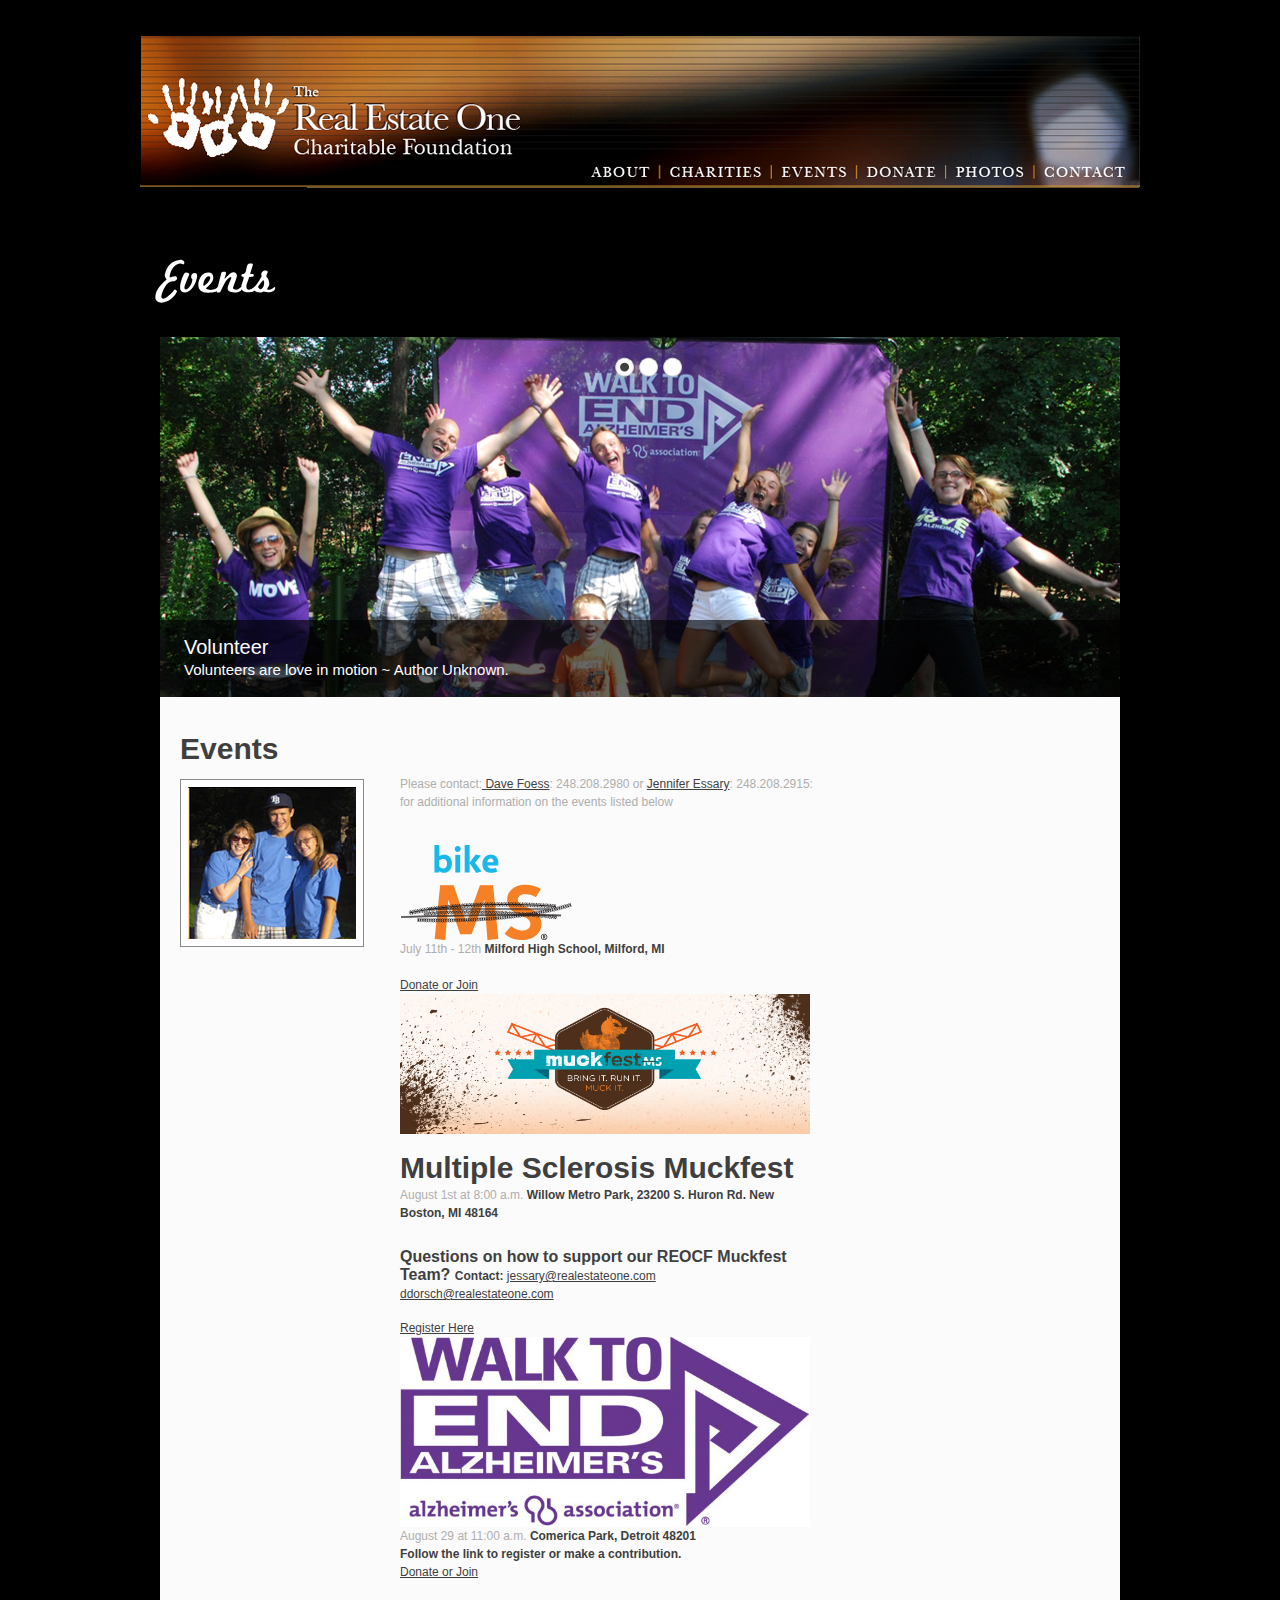
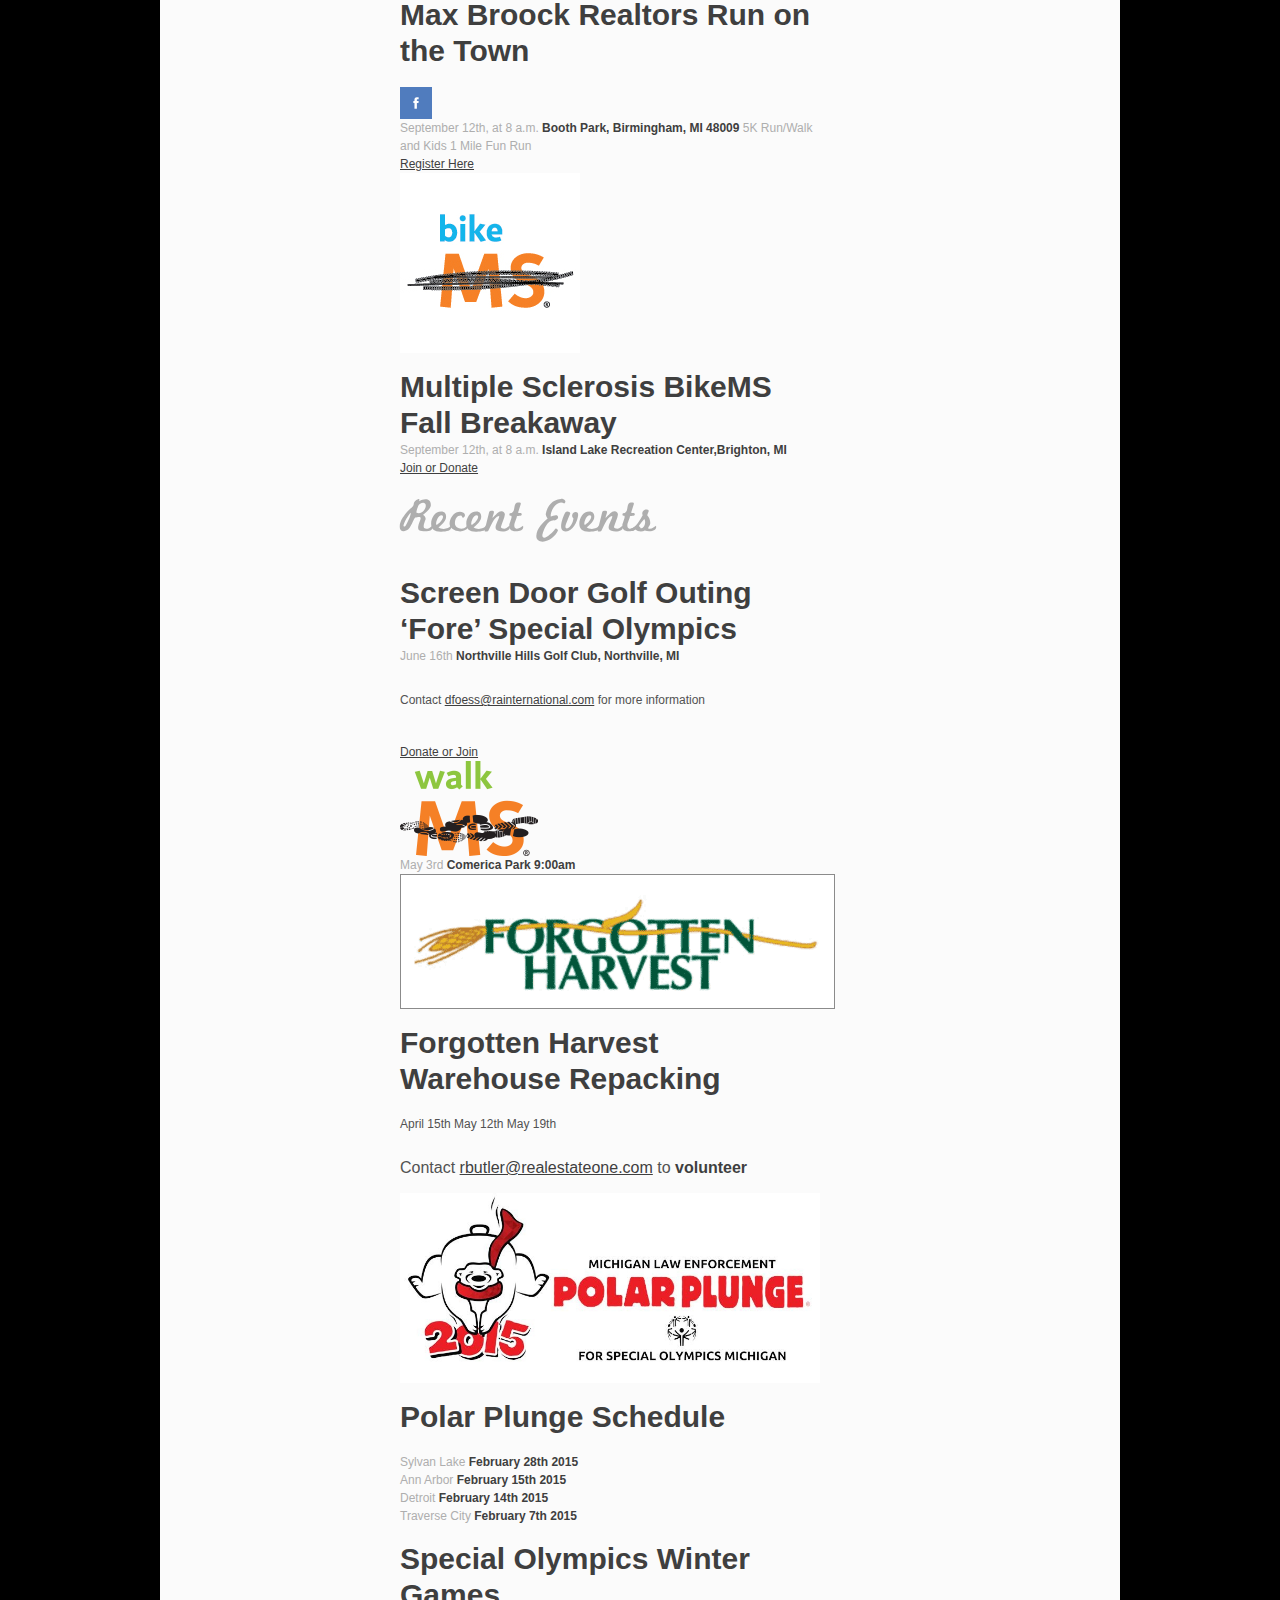
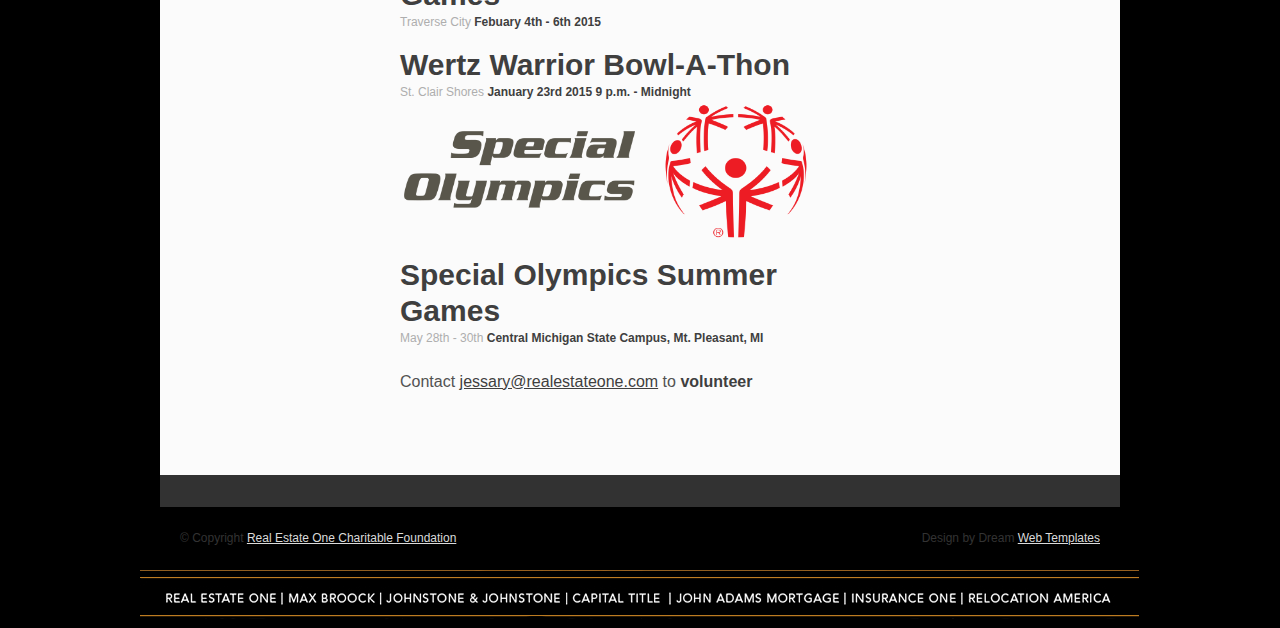
==== events.html @ 7aded4fb "First Commit" ====
<!DOCTYPE html PUBLIC "-//W3C//DTD XHTML 1.0 Transitional//EN" "http://www.w3.org/TR/xhtml1/DTD/xhtml1-transitional.dtd">
<html xmlns="http://www.w3.org/1999/xhtml">
<head>
	<title>Events</title>
	<meta http-equiv="Content-Type" content="text/html; charset=UTF-8" />
	<link href="includes/pagestorm/css/style.css" rel="stylesheet" type="text/css" />

	<link rel="stylesheet" type="text/css" href="includes/pagestorm/css/coin-slider.css" />
	<script type="text/javascript" src="includes/pagestorm/js/cufon-yui.js"></script>
	<script type="text/javascript" src="includes/pagestorm/js/cufon-marketingscript.js"></script>
	<script type="text/javascript" src="includes/pagestorm/js/jquery-1.4.2.min.js"></script>
	<script type="text/javascript" src="includes/pagestorm/js/script.js"></script>
	<script type="text/javascript" src="includes/pagestorm/js/coin-slider.min.js"></script>
</head>
	<body>
	<div class="main">

	  <!-- Header plus navigation -->
	  <div class="charity-top-frame">
	    <script type="text/javascript">
	      (function(){ $('.charity-top-frame').load('charity_site_top_frame.htm'); })();
	    </script>
	  </div>
	  <!-- Navigation End -->

		<div class="header">
			<div class="header_resize">

		  		<div class="searchform">

		  		</div>

		  		<div class="menu_nav">

		  		</div>

		  		<div class="clr"></div>

		  		<div class="logo">
		  			<h1><a href="includes/pagestorm/index.html">Events</a></h1>
		  		</div>

		  		<div class="clr"></div>

		  		<div class="slider">

		  			<div id="coin-slider"> <a href="#"><img src="images/alzheimer_move.jpg" width="960" height="526" alt="" /><span><big>
		  				Volunteer</big><br />
		  				Volunteers are love in motion ~ Author Unknown.</span></a> <a href="#"><img src="images/State Soccer &amp; Cycling 2010 402.jpg" width="960" height="360" alt="" /><span><big>Show Your Support</big><br />
		  				No one is more charished in the world than someone who lightens the burden of another. ~ Author Unknown.
		  				</span></a> <a href="#"><img  src="images/State Soccer &amp; Cycling 2010 536.jpg"width="960" height="360" alt="" /><span><big>Get Involved.</big><br />
		  				The smallest act of kindness is worth more than the grandest intention. ~ Oscar Wilde</span></a> 
		  			</div>

		  			<div class="clr"></div>

		  		</div>

		  		<div class="clr"></div>

	  		</div>

	  </div>

	  <div class="content">
	    <div class="content_resize">
	    	<div class="mainbar">
	        	<div class="article">
	        		<h2><span>Events</span></h2>
	          
		        	<div class="clr"></div>
		        	<div class="img"><img src="images/pic_space_row3.jpg" width="168" height="152" alt="Duke/Stuart/Steve" class="fl" /></div>
		        	<div class="post_content">

			        <!---PayPal Donate Link -->
			        <p>
			        	Please contact:<a href="mailto:dfoess@relocationamerica.com"> Dave Foess</a>: 248.208.2980 or <a href="mailto:jessary@realestateone.com">Jennifer Essary</a>: 248.208.2915: for additional information on the events listed below
			        </p>
			       
			        <br />

			       <!--
					========================
			        	Upcoming Events 
					========================
			   		-->

	        	<article class="event-wrapper">
	         		<img src="images/Bike-MS-icon.png" alt="bike ms">
	         		
	         		<br />
	         		<div class="event-location-wrapper">
		        
		         		<span class="header">July 11th - 12th</span>
		         		<span style="color:rgb(82,82,82)"> <strong> Milford High School, Milford, MI </strong> </span> <br /> 

		         		<!-- <span class="header">June 6th - 7th </span>
		         		<span style="color:rgb(82,82,82)"> <strong> Hope College, Holland, MI </strong> </span> <br /> -->
		         		
		         		<br /> <a href="http://bikemig.nationalmssociety.org/site/TR/Bike/MIGBikeEvents?team_id=406726&pg=team&fr_id=24776"><div class="button-flat"> Donate or Join </div> </a>
		       	 	</div>
	        	</article>

	        	<article class="event-wrapper">
	         		<img src="images/MuckFestHeader_1.jpg" width="410" height="140" alt="somi">
	         		<h2> Multiple Sclerosis Muckfest </h2>

	         		<div class="event-location-wrapper">
		         		<span class="header"> August 1st at 8:00 a.m. </span>
		         		<span style="color:rgb(82,82,82)"> <strong> Willow Metro Park, 23200 S. Huron Rd.
						New Boston, MI 48164</strong> </span>

		         		<p> <br /><span style="color:rgb(82,82,82); font-size: 1.0rem" ><strong>  Questions on how to support our REOCF  Muckfest Team? </strong> </span>

		         			<span><strong> Contact: </strong> </span>
			         		<a href="mailto:jessary@realestateone.com"> jessary@realestateone.com</a> <br />
			         		<a href="mailto:jessary@realestateone.com"> ddorsch@realestateone.com</a> <br />
		         		</p>

		         		<a href="http://main.nationalmssociety.org/site/PageServer?pagename=HOM_MUCK_MuckFest_info_Detroit&utm_source=Search&utm_campaign=Detroit&utm_creative=Text&gclid=CJDP94GJg8YCFQyqaQodxQkA1w">
							<div class="button-flat"> Register Here </div> 
						</a>
		         		 
		       	 	</div>
	        	</article>


	        	<article class="event-wrapper">
	         		<img src="images/alzheimers_banner.jpg" alt="Walk to end Alzheimers" width="410" height="190">
	         		<!-- <h2>Walk to END Alzheimer’s</h2> -->

	         		<div class="event-location-wrapper">
		         		<span class="header"> August 29 at 11:00 a.m. </span>
		         		<span style="color:rgb(82,82,82)"> <strong> Comerica Park, Detroit 48201 </strong> </span> <br />

		         		<span style="color:rgb(82,82,82)"> <strong> Follow the link to register or make a contribution. </strong> </span>
		         		

		         		<br /> <a href="http://act.alz.org/site/TR/Walk2015/MI-GreaterMichigan/972475895?pg=team&fr_id=7553&team_id=258644">
							<div class="button-flat"> Donate or Join </div> 
						</a>
		       	 	</div>

	        	</article>

	        	<article class="event-wrapper">
	         		<!-- <img src="images/Bike-MS-icon.jpg" alt="bike ms"> -->
	         		<h2>Max Broock Realtors Run on the Town</h2>

	         		<br />
	         		<span><a href="https://www.facebook.com/runonthetown48009"><img src="images/02_facebook.png" width="32px" height="32px" /></a></span>
	         		<br />

	         		<div class="event-location-wrapper">
	         
		         		<span class="header"> September 12th, at 8 a.m. </span>

		         		<span style="color:rgb(82,82,82)"> <strong> Booth Park, Birmingham, MI 48009  </strong> </span> 

		         		<span> 5K Run/Walk and Kids 1 Mile Fun Run </span>
   		

		         		<a href="https://register.eastsideracingcompany.com/register/?id=1040">
							<div class="button-flat"> Register Here </div> 
						</a>

		         		
		       	 	</div>

	        	</article>

	        	<article class="event-wrapper">
	         		<img src="images/Bike-MS-icon.jpg" alt="bike ms">
	         		<h2>Multiple Sclerosis BikeMS Fall Breakaway</h2>
	         		

	         		<div class="event-location-wrapper">
	         
		         		<span class="header"> September 12th, at 8 a.m. </span>

		         		<span style="color:rgb(82,82,82)"> <strong> Island Lake Recreation Center,Brighton, MI  </strong> </span> 
   		

		         		<a href="http://main.nationalmssociety.org/site/TR/Bike/MIGBikeEvents?team_id=432376&pg=team&fr_id=24779">
							<div class="button-flat"> Join or Donate </div> 
						</a>
		         		
		       	 	</div>

	        	</article>


	        	

	        	 <!-- <article class="event-wrapper"> -->
		         	<!-- <img src="images/forgottenharvestbanner.png" width="410" height="150" alt="somi"> -->

		         	<!-- <div class="event-location-wrapper">
		         		<h2> Walk MS </h2><br />
		         		<span class="header" style="color:rgb(82,82,82)"> Comerica Park</span>
			         	<span class="header" style="color:rgb(82,82,82)"> April 15th </span>
			         	 <p> <br /><span style="color:rgb(82,82,82)" > follow the link to register or to make a contribution </span> </p>
			         	 <div class="button-flat"> Hello World </div>
			        </div>
	        	 </article> -->

	        	<!-- 
	        	=======================
	        		Recent Events
	        	=======================
	        	 -->


	        <section class="recent-events">
	         <h1> Recent Events </h1>
	         <br />

        	<article class="event-wrapper">
         		<!-- <img src="images/special_olympics_logo_small_banner.png" width="410" height="140" alt="somi"> -->
         		<h2> Screen Door Golf Outing ‘Fore’ Special Olympics </h2>

         		<div class="event-location-wrapper">
	         		<span class="header"> June 16th </span>
	         		<span style="color:rgb(82,82,82)"> <strong> Northville Hills Golf Club, Northville, MI </strong> </span>

	         		<p> <br /><span style="color:rgb(82,82,82)">Contact <a href="mailto:dfoess@rainternational.com">dfoess@rainternational.com</a> for more information </span> </p>
	         		

	         		 <br /> <a href="http://www.planmygolfevent.com/27199-ScreenDoor/"><div class="button-flat"> Donate or Join </div> </a>
	       	 	</div>
        	</article>

        	<article class="event-wrapper">
         		<img src="images/Walk-MS-icon.png" alt="wlakms">
         		
         		<br />
         		<div class="event-location-wrapper">

	         		<span class="header">May 3rd</span>
	         		<span style="color:rgb(82,82,82)"> <strong> Comerica Park </strong> </span>
	         		<span style="color:rgb(82,82,82)"> <strong> 9:00am </strong> </span> <br />
	         		
	       	 	</div>
        	</article>

		    <article class="event-wrapper">
	         	<!-- <img src="images/forgottenharvestbanner.png" width="410" height="150" alt="somi"> -->
	         	<img src="images/forgottenharvestbanner.png" alt="Duke/Stuart/Steve" class="fl" />

	         	<div class="event-location-wrapper">
	         		<h2> Forgotten Harvest Warehouse Repacking </h2><br />

		         	<span class="header" style="color:rgb(82,82,82)"> April 15th </span>

		         	<span class="header" style="color:rgb(82,82,82)"> May 12th </span>

		         	<span class="header" style="color:rgb(82,82,82)"> May 19th </span>

		         	 <p> <br /><span style="color:rgb(82,82,82); font-size: 1.0rem" > Contact <a href="mailto:rbutler@realestateone.com"> rbutler@realestateone.com</a> to <strong>volunteer</strong> </span> </p>
		        </div>
        	</article>

	         <article class="event-wrapper">
	        	<img src="/images/polar_plunge_banner.jpg" width="420px" />
	         	
	         	<!-- p>  
	         		The event of the years is finally here. Put on your polar bear costume and dive into 2015 with out first marjor carity event of the year. totam rem aperiam, eaque ipsa quae ab illo inventore veritatis et quasi architecto beatae vitae dicta sunt explicabo. Nemo enim ipsam voluptatem quia voluptas sit aspernatur aut odit  
	         	</p> -->

	         	<h2>Polar Plunge Schedule </h2><br/>

	         	<div class="event-location-wrapper">
		         	<span class="header"> Sylvan Lake </span>
		         	<span style="color:rgb(82,82,82)"> <strong> February 28th 2015 </strong> </span>
		         	<!-- <a class="donation-button" href="http://www.firstgiving.com/team/281681" color="rgb(82,82,82)"> Join Event or Donate </a> -->
		        </div>

		        <div class="event-location-wrapper">
		         	<span class="header"> Ann Arbor </span>
		         	<span style="color:rgb(82,82,82)"> <strong> February 15th 2015 </strong> </span>
		         	<!-- <a href="http://www.firstgiving.com/team/281680" class="donation-button"> Join Event or Donate </a> -->
		        </div>

		        <div class="event-location-wrapper">
		         	<span class="header"> Detroit </span>
		         	<span style="color:rgb(82,82,82)"><strong>February 14th 2015</strong> </span>
		         	<!-- <a href="http://www.firstgiving.com/team/281677" class="donation-button"> Join Event or Donate </a> -->
		        </div>

		        <div class="event-location-wrapper">
		         	<span class="header"> Traverse City </span>
		         	<span style="color:rgb(82,82,82)"><strong> February 7th 2015 </strong> </span>
		         	<!-- <a href="http://www.firstgiving.com/team/280678" class="donation-button"> Join Event or Donate </a> -->
		        </div>

	         </article>

	         <article class="event-wrapper">
	         	<h2> Special Olympics Winter Games </h2>

	         	<div class="event-location-wrapper">
		         	<span class="header"> Traverse City </span>
		         	<span style="color:rgb(82,82,82)"> <strong> Febuary 4th - 6th 2015</strong> </span>
		        </div>
	         </article>

	         <article class="event-wrapper">
	         	<h2> Wertz Warrior Bowl-A-Thon  </h2>
		        <div class="event-location-wrapper">
		         	<span class="header"> St. Clair Shores </span>
		         	<span style="color:rgb(82,82,82)"> <strong> January 23rd 2015</strong> </span>
		         	<span style="color:rgb(82,82,82)"> <strong> 9 p.m. - Midnight </strong> </span>
		        </div>
	         </article>


	        	<article class="event-wrapper">
	         		<img src="images/special_olympics_logo_small_banner.png" width="410" height="140" alt="somi">
	         		<h2> Special Olympics Summer Games </h2>

	         		<div class="event-location-wrapper">
		         		<span class="header"> May 28th - 30th </span>
		         		<span style="color:rgb(82,82,82)"> <strong> Central Michigan State Campus, Mt. Pleasant, MI </strong> </span>

		         		 <p> <br /><span style="color:rgb(82,82,82); font-size: 1.0rem" > Contact <a href="mailto:jessary@realestateone.com"> jessary@realestateone.com</a> to <strong>volunteer</strong> </span> </p>
		       	 	</div>
	        	</article>

	     </section>

	         

		<!-- Old Event Example 
			<img src="images/images/images/alzheimers.jpg" width="246" height="28" alt="lls" /><br />
			<h2>August 23, 2014</h2><br />
			<strong>Alzheimer's Walk Detroit</strong><br />

			Ford Field, Detroit, Michigan<br />
	          
	          PayPal Donate Link 

	        <form target="_paypal" action="https://www.paypal.com/cgi-bin/webscr" method="post">
				<input type="hidden" name="cmd" value="_s-xclick" />
				<input type="hidden" name="hosted_button_id" value="TNF2W5BDUKCWA" />
				<input type="image" src="https://www.paypalobjects.com/en_US/i/btn/btn_donateCC_LG.gif" border="0" name="submit" alt="PayPal - The safer, easier way to pay online!"  />
				<img alt="" border="0" src="https://www.paypalobjects.com/en_US/i/scr/pixel.gif" width="1" height="1" />
			</form><br />
		 End Event Example -->

	<br />
	 
	           
	          </div>
	          <div class="clr"></div>
	        </div>
	       
	      </div>

	      <!-- ======= Sidebar - Recent Events ========  -->
	      <!-- Source :: layout_sidebar_right.asp :: -->
		      	<div class="sidebar">
			        <div class="gadget">
				        <script type="text/javascript">
				        	(function(){
				        		$('.gadget').load("layout_sidebar_right.asp");
				        	})()
				        </script>
			    	</div>
		      </div>
	      <!-- ======= Sidebar - End ========  -->

	      <div class="clr"></div>
	    </div>
	  </div>
	  <div class="fbg">
	    <div class="fbg_resize">
	      
	      <div class="clr"></div>
	    </div>
	  </div>
	  <div class="footer">
	  
	    <div class="footer_resize">
	      <p class="lf">&copy; Copyright <a href="#">Real Estate One Charitable Foundation </a></p>
	      <p class="rf">Design by Dream <a href="http://www.dreamtemplate.com/">Web Templates</a></p>
	      <div style="clear:both;"></div>
	    </div>
	  </div>

		<!-- Footer with Navigation -->
		<div id="footer">
		  <script type="text/javascript">
		  ( function(){ $('#footer').load("charity_site_bottom_frame.htm"); })();
		  </script>
		</div>
		<!-- Footer End --> 
		
	</div>
	</body>
</html>
---- includes/pagestorm/css/style.css ----
/* Design by http://www.dreamtemplate.com */
@charset "utf-8";
body {
	margin:0;
	padding:0;
	width:100%;
	color:#aeaeae;
	font:normal 12px/1.5em "Liberation sans", Arial, Helvetica, sans-serif;
}
html, .main {
	padding:0;
	margin:0;
}
.main {
	
	background-color:#000;
}
.clr {
	clear:both;
	padding:0;
	margin:0;
	width:100%;
	font-size:0;
	line-height:0;
}
h2 {
	margin:8px 0;
	padding:8px 0;
	font-size:25px;
	font-weight:bold;
	color:#232323;
}
p {
	margin:8px 0;
	padding:0 0 8px 0;
}
a {
	color:#3f3f3f;
	text-decoration:underline;
}
.header, .content, .menu_nav, .fbg, .footer, form, ol, ol li, ul, .content .mainbar, .content .sidebar {
	margin:0;
	padding:0;
}
.header {
}
.header_resize {
	margin:0 auto;
	padding:0;
	width:960px;
}
.logo {
	padding:0;
	float:left;
	width:auto;
	height:99px;
}
h1 {
	margin:0;
	padding:16px 0 0;
	font-size:48px;
	font-weight:normal;
	line-height:1.2em;
	text-transform:none;
}
h1 a, h1 a:hover {
	color:#fff;
	text-decoration:none;
}
h1 span {
}
h1 small {
	display:block;
	margin:-4px 0;
	padding-left:160px;
	font-size:20px;
	line-height:1.2em;
	letter-spacing:normal;
	text-transform:none;
	color:#fff;
}
.slider {
	padding:0;
	background:no-repeat left bottom;
}
.rss {
	padding:18px 20px 0 0;
	float:right;
	width:auto;
}
.rss p {
	margin:0;
	padding:0;
	float:right;
	width:auto;
	color:#fff;
	font-size:13px;
	line-height:1.5em;
	font-weight:bold;
}
.rss a {
	color:#fff;
	text-decoration:none;
}
.rss a:hover {
	text-decoration:underline;
}
.rss img {
	margin:-3px 0 -3px 6px;
	border:none;
}
.menu_nav {
	margin:0 auto;
	padding:0;
	height:50px;
}
.menu_nav ul {
	list-style:none;
	padding:0;
	height:50px;
	float:left;
	background:url(../images/menu_split.gif) no-repeat left 17px;
}
.menu_nav ul li {
	margin:0;
	padding:0 13px;
	float:left;
	background:url(../images/menu_split.gif) no-repeat right 17px;
}
.menu_nav ul li a {
	display:block;
	margin:0;
	padding:14px 20px 18px;
	font-size:13px;
	line-height:18px;
	font-weight:bold;
	color:#fff;
	text-decoration:none;
}
.menu_nav ul li.active a {
	text-decoration:none;
	color:#fff;
}
.menu_nav ul li a:hover {
	text-decoration:underline;
	color:#fff;
}
.content {
	padding:0;
}
.content_resize {
	margin:0 auto;
	padding:18px 0;
	width:960px;
	background:#fbfbfb;
}
.content .mainbar {
	margin:0;
	padding:0;
	float:left;
	width:660px;
}
.content .mainbar h2 {
	margin-bottom:0;
	padding-bottom:0;
	font-size:30px;
	line-height:1.2em;
	color:#3f3f3f;
}
.content .mainbar div.img {
	padding:12px 0 0;
	float:left;
}
.content .mainbar img {
}
.content .mainbar img.fl {
	margin:0;
	padding:7px;
	background:#fff;
	border:1px solid #8b8b8b;
}
.content .mainbar .article {
	margin:0 0 32px;
	padding:0 0 0 20px;
}
.content .mainbar .post_content {
	float:right;
	width:420px;
}
.content .mainbar .post_content strong {
	color:#3f3f3f;
}
.content .sidebar {
	padding:0;
	float:right;
	width:260px;
}
.content .sidebar .gadget {
	margin:0 0 12px;
	padding:12px 20px 24px;
}
.content .sidebar h2 {
	color:#3f3f3f;
	border-bottom:1px solid #d3d3d3;
}
ul.sb_menu, ul.ex_menu {
	margin:0;
	padding:0;
	list-style:none;
	color:#959595;
}
ul.sb_menu li, ul.ex_menu li {
	margin:0;
}
ul.sb_menu li {
	padding:8px 0;
	width:220px;
	border-bottom:1px solid #eee;
}
ul.ex_menu li {
	padding:4px 0;
}
ul.sb_menu li a {
	color:#9a9a9a;
	text-decoration:none;
	margin-left:-16px;
	padding:4px 8px 4px 16px;
}
ul.ex_menu li a {
	font-weight:bold;
	color:#161616;
	text-decoration:none;
}
ul.sb_menu li a:hover, ul.ex_menu li a:hover {
	color:#3f3f3f;
	font-weight:bold;
	text-decoration:none;
}
p.spec {
	padding:0 0 16px;
}
p.infopost {
	margin-bottom:8px;
	padding:6px 0;
	color:#b2b2b2;
}
p.infopost a {
	padding:0 2px;
	color:#6e6e6e;
	text-decoration:underline;
}
p.infopost a.com {
	padding-left:4px;
	font-weight:normal;
	text-decoration:none;
	color:#b2b2b2;
}
p.infopost a.com:hover {
	text-decoration:underline;
}
p.infopost a.com span {
	padding-left:4px;
	font-weight:bold;
	color:#3f3f3f;
}
.content .mainbar .post_content a.rm {
	float:left;
	margin:0 0 16px;
	font-size:12px;
	font-weight:bold;
	text-transform:uppercase;
	color:#3f3f3f;
	text-decoration:none;
}
.content p.pages {
	margin:0;
	padding:24px 0 24px 20px;
	font-size:11px;
	color:#929292;
	text-align:left;
	background:repeat-x left top;
}
.content p.pages span, .content p.pages a {
	padding:8px 12px;
	text-decoration:none;
	background:#fff;
}
.content p.pages span, .content p.pages a:hover {
	color:#fff;
	background:#3f3f3f;
	border:1px solid #3f3f3f;
}
.content p.pages a {
	color:#929292;
	border:1px solid #cbcbcb;
}
.content p.pages small {
	font-size:12px;
	float:right;
}
.content .mainbar .comment {
	margin:0;
	padding:16px 0 0 0;
}
.content .mainbar .comment img.userpic {
	border:1px solid #dedede;
	margin:10px 16px 0 0;
	padding:0;
	float:left;
}
.fbg {
}
.fbg_resize {
	margin:0 auto;
	width:920px;
	padding:16px 20px;
	background:#323232;
}
.fbg h2 {
	color:#fff;
	padding-bottom:24px;
}
.fbg img.gal {
	margin:0 8px 8px 0;
	padding:0;
}
.fbg .col {
	margin:0;
	float:left;
}
.fbg .c1 {
	padding:0 16px 0 0;
	width:280px;
}
.fbg .c2 {
	padding:0 36px 0 16px;
	width:280px;
}
.fbg .c3 {
	padding:0 0 0 16px;
	width:274px;
}
.fbg .fbg_ul {
	margin:0;
	padding:0;
	list-style:none;
}
.fbg .fbg_ul li {
	margin:0;
	padding:0;
	list-style:none;
}
.fbg .fbg_ul li a {
	display:block;
	margin:0;
	padding:2px 0 2px 12px;
	color:#aeaeae;
	text-decoration:none;
	background:url(../images/li.gif) no-repeat left center;
}
.fbg .fbg_ul li a:hover {
	color:#3f3f3f;
	text-decoration:underline;
}
.fbg p.contact_info {
	line-height:1.8em;
}
.fbg p.contact_info a {
	color:#fff;
	text-decoration:underline;
}
.fbg p.contact_info span {
	display:block;
	float:left;
	width:74px;
	font-weight:bold;
	color:#dbdbdb;
}
.footer p.lf span {
	float:right;
}
ol {
	list-style:none;
}
ol li {
	display:block;
	clear:both;
}
ol li label {
	display:block;
	margin:0;
	padding:16px 0 0 0;
}
ol li input.text {
	width:480px;
	border:1px solid #c0c0c0;
	margin:0;
	padding:5px 2px;
	height:16px;
	background-color:#fff;
}
ol li textarea {
	width:480px;
	border:1px solid #c0c0c0;
	margin:0;
	padding:2px;
	background-color:#fff;
}
ol li .send {
	margin:16px 0 0 0;
}
.searchform {
	padding:0;
	float:right;
}
#formsearch {
	margin:0;
	padding:10px 0 0;
	width:auto;
	height:30px;
}
#formsearch span {
	display:block;
	margin:0;
	padding:0;
	float:left;
	background:url(../images/search_bg.gif) no-repeat left top;
}
#formsearch input.editbox_search {
	margin:0;
	padding:8px 6px;
	float:left;
	width:170px;
	font-size:12px;
	line-height:14px;
	color:#fff;
	background:none;
	outline:none;
	border:none;
}
#formsearch input.button_search {
	margin:0;
	padding:0;
	border:none;
	float:left;
}
.footer {
}
.footer_resize {
	margin:0 auto;
	padding:0 20px;
	width:920px;
	background:#000;
	line-height:1.5em;
	color:#333;
}
.footer_resize p {
	margin:24px 0;
	padding:0;
	line-height:normal;
	white-space:nowrap;
	text-indent:inherit;
}
.footer_resize a {
	color:#dbdbdb;
	font-weight:normal;
	margin:0;
	padding:0;
	border:none;
	text-decoration:underline;
	background-color:transparent;
}
.footer_resize a:hover {
	color:#000;
	background-color:transparent;
	text-decoration:none;
}
.footer_resize .lf {
	float:left;
}
.footer_resize .rf {
	float:right;
}
a {
	outline:none;
}
---- includes/pagestorm/css/coin-slider.css ----
/*
	Coin Slider jQuery plugin CSS styles
	http://workshop.rs/projects/coin-slider
*/
.coin-slider {
	padding:0;
	overflow:hidden;
	zoom:1;
	position:relative;
	float:right;
}
.coin-slider a {
	text-decoration:none;
	outline:none;
	border:none;
}
/* buttons for switching */
.cs-buttons {
	margin:-340px 0 0;
	padding:0;
	font-size:0;
	float:left;
}
.cs-buttons a {
	margin:0 2px;
	width:20px;
	height:20px;
	float:left;
	color:#fff;
	text-indent:-10000px;
	background:url(../images/slide_p.png) no-repeat center center;
}
.cs-buttons a.cs-active {
	color:#fff;
	background-image:url(../images/slide_a.png);
}
/* text in slider */
.cs-title {
	padding:16px 60px 16px 24px;
	width:876px;
	color:#fff;
	font-size:15px;
	line-height:1.5em;
	background:url(../images/overlay.png) repeat left top;
}
.cs-title big {
	font-size:20px;
}
/* buttons Next and Prew */
.cs-prev, .cs-next {
	background:url(../images/overlay.png) repeat left top;
	color:#fff;
	padding:0px 10px;
}
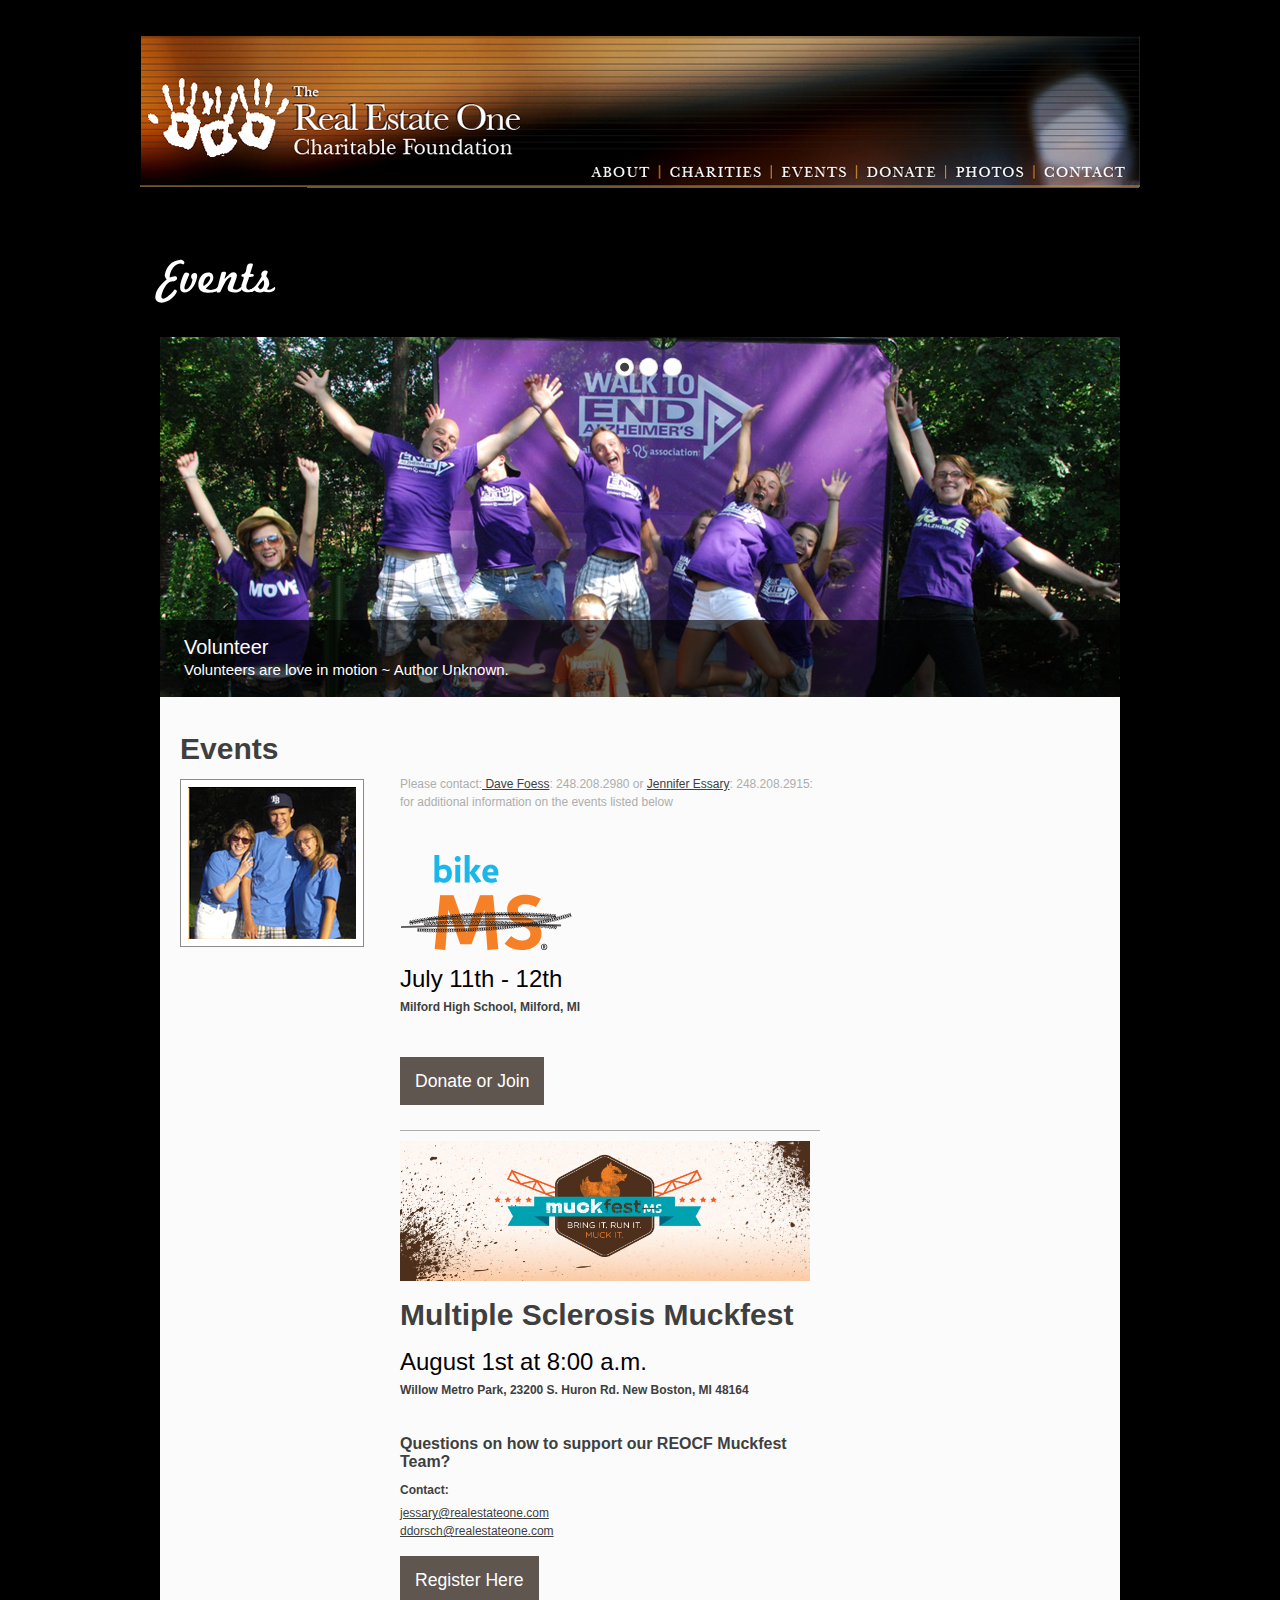
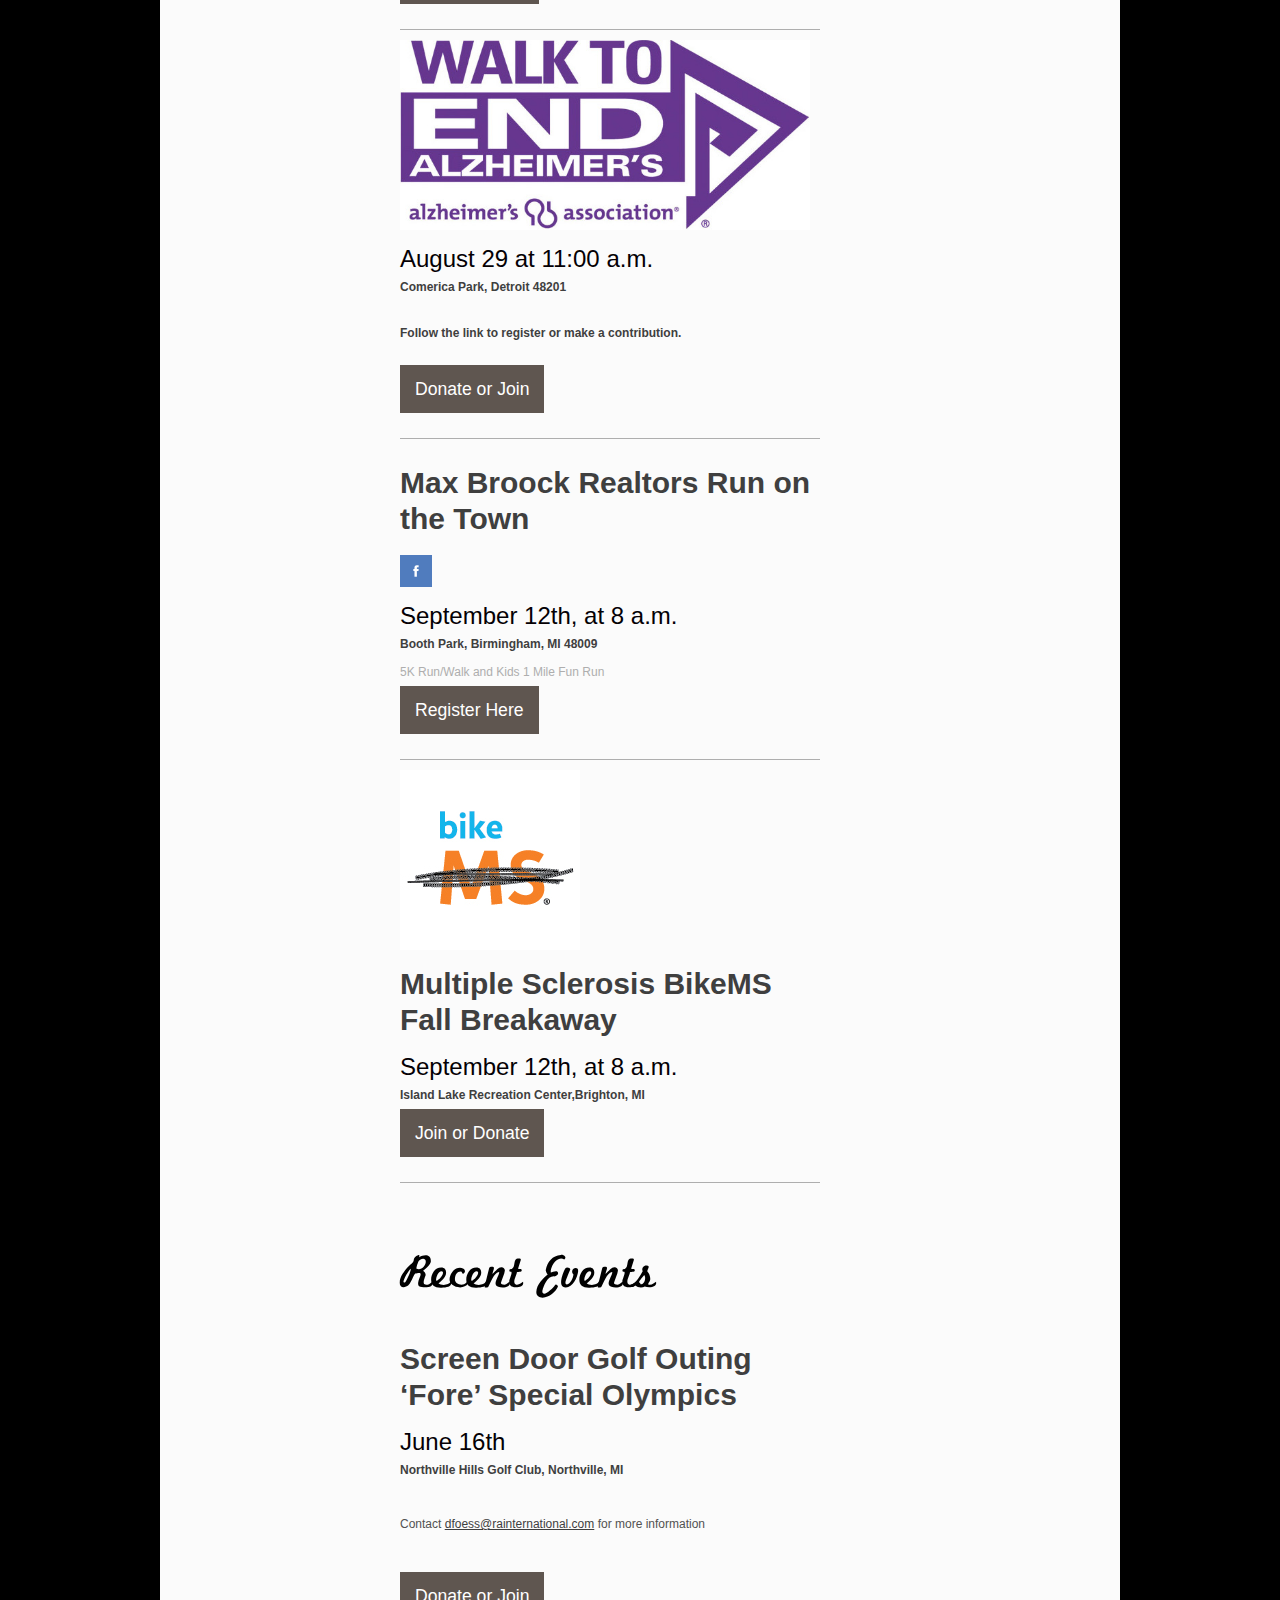
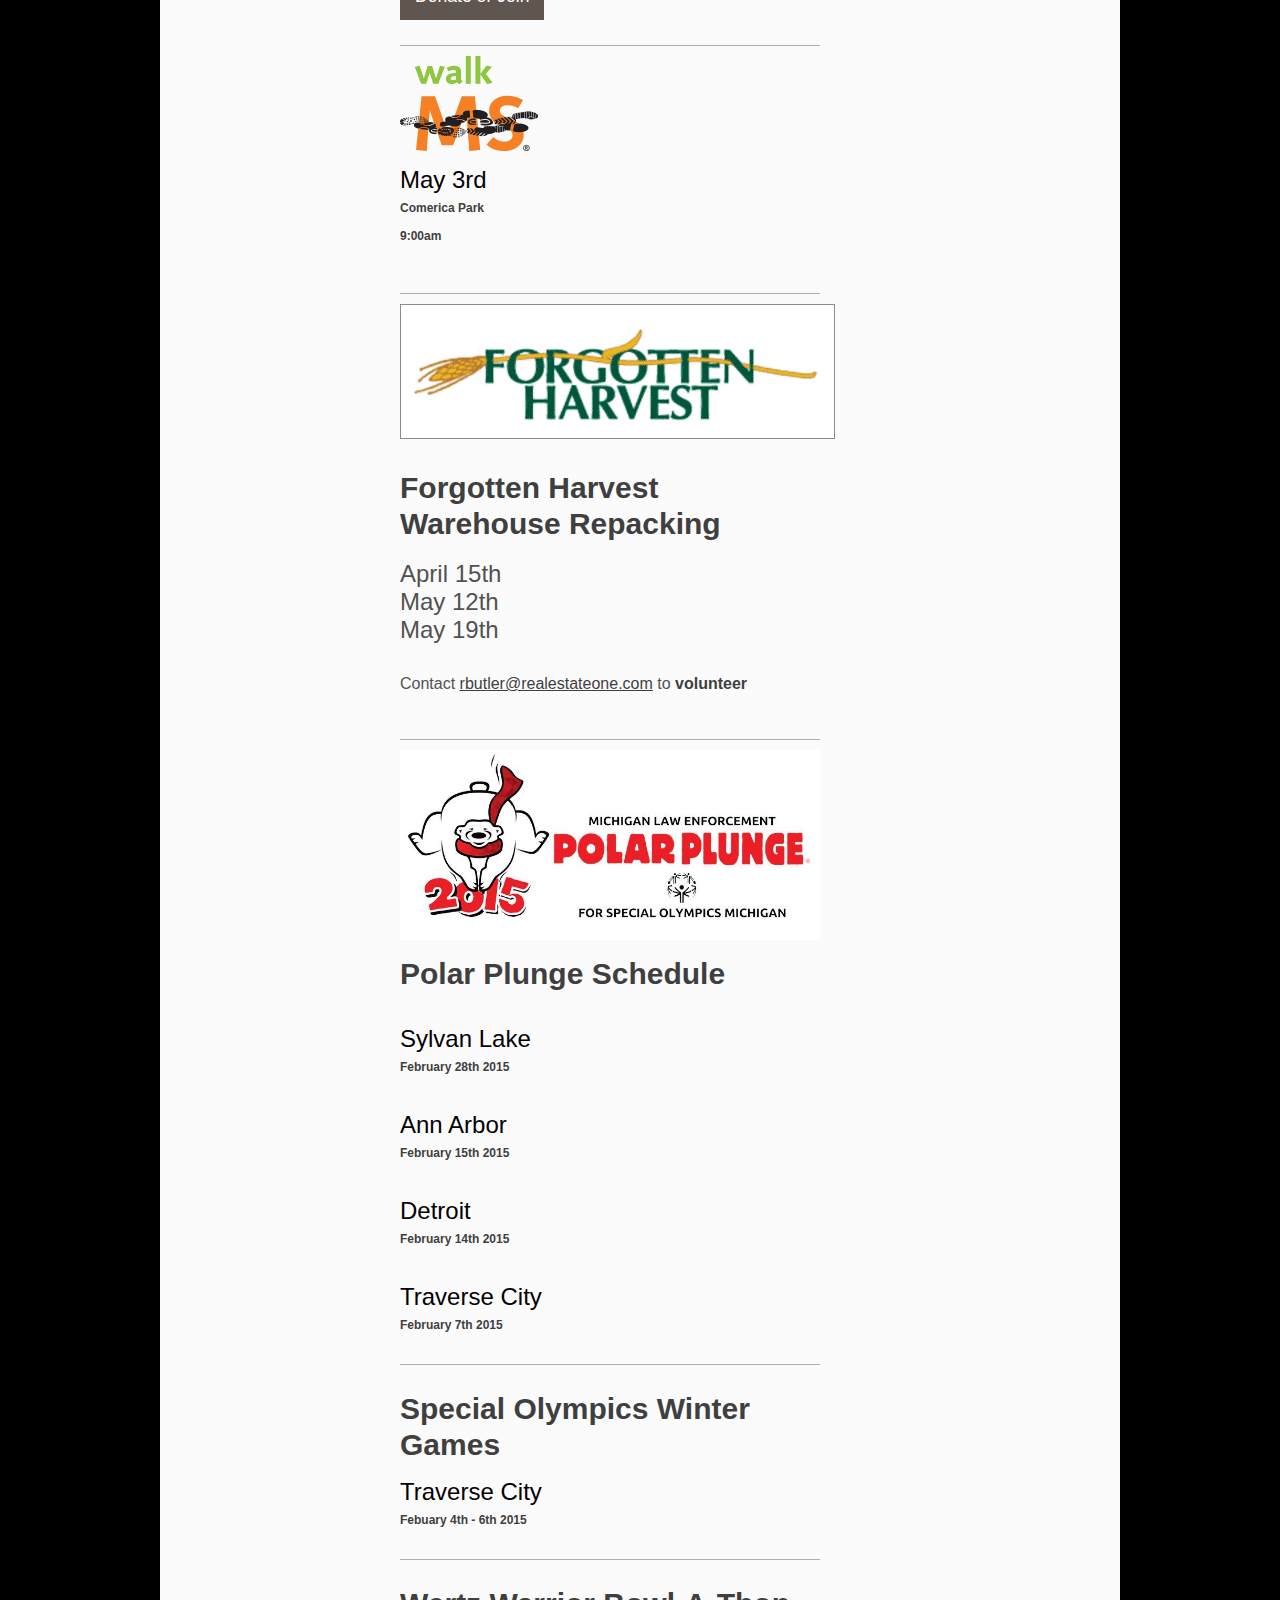
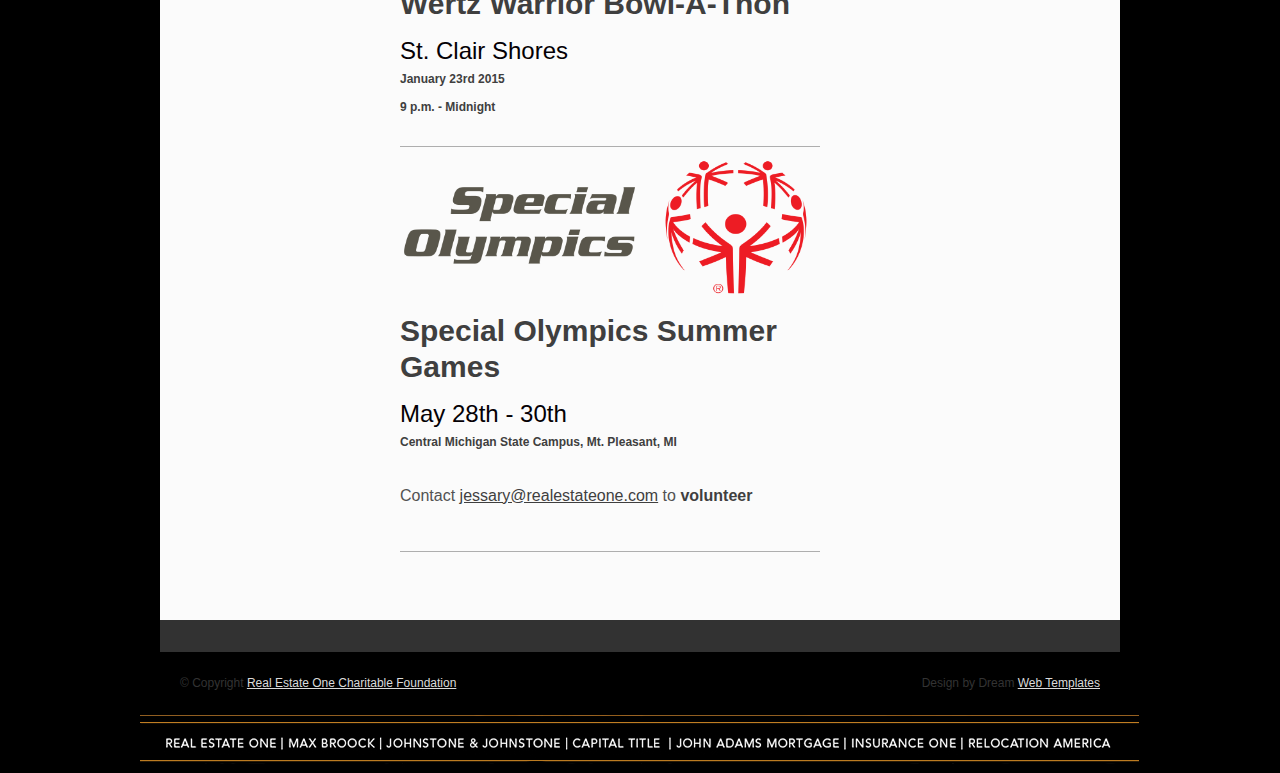
==== commit 95a7af18: "first push to github" ====
--- a/events.html
+++ b/events.html
@@ -4,8 +4,9 @@
 	<title>Events</title>
 	<meta http-equiv="Content-Type" content="text/html; charset=UTF-8" />
 	<link href="includes/pagestorm/css/style.css" rel="stylesheet" type="text/css" />
-
 	<link rel="stylesheet" type="text/css" href="includes/pagestorm/css/coin-slider.css" />
+	<link rel="stylesheet" type="text/css" href="includes/css/events_reo.css">
+
 	<script type="text/javascript" src="includes/pagestorm/js/cufon-yui.js"></script>
 	<script type="text/javascript" src="includes/pagestorm/js/cufon-marketingscript.js"></script>
 	<script type="text/javascript" src="includes/pagestorm/js/jquery-1.4.2.min.js"></script>
--- a/includes/css/events_reo.css
+++ b/includes/css/events_reo.css
@@ -0,0 +1,98 @@
+/* Puspose of this file is to extend or override the current styles of the events page */
+
+/* 
+	--- Events.asp ---
+*/
+
+.recent-events {
+	margin-top: 50px;
+	color: black;
+}
+
+.event-wrapper {
+	border-bottom: 1px solid #aeaeae;
+	padding: 10px 0px;
+}
+
+.event-location-wrapper {
+	padding: 15px 0px;
+}
+
+.event-location-wrapper span {
+	display: block;
+	padding: 5px 0px;
+}
+
+
+.header {
+	font-size: 2em;
+	color: #040004  ;
+}
+
+.button-flat {
+
+	display: inline-block;
+	padding: 15px;
+	text-decoration: none;
+	font-size: 1.1rem;
+	background-color: #5f5650;
+    color: white;  
+}
+
+.button-flat:hover {
+	background-color: #7f7670
+}
+
+.donation-button:hover {
+	background-color: #0B486B;
+	color: #FEFEFE;
+}
+
+
+/* bootstrap breakpoints */
+
+/* Media Queries and Responsive Elements */
+
+@media screen and (max-width: 768px) {
+	.recent-events {
+		margin-top: 50px;
+	}
+
+	.mainbar {
+		width: 100%;
+	}
+
+	.sidebar-img {
+		display: none;
+	}
+
+	.sidebar {
+		display: none;
+	}
+
+	.event-wrapper {
+		padding: 0px 20px;
+	}
+
+	.content .mainbar {
+		width: 100%;
+	}
+
+	.content .mainbar .post_content {
+		width: 100%;
+	}
+
+	.content .mainbar .article {
+		padding: 0px 0px;
+	}
+
+}
+
+/* Small devices (tablets, 768px and up) */
+
+
+/* Medium devices (desktops, 992px and up) */
+
+
+/* Large devices (large desktops, 1200px and up) */
+
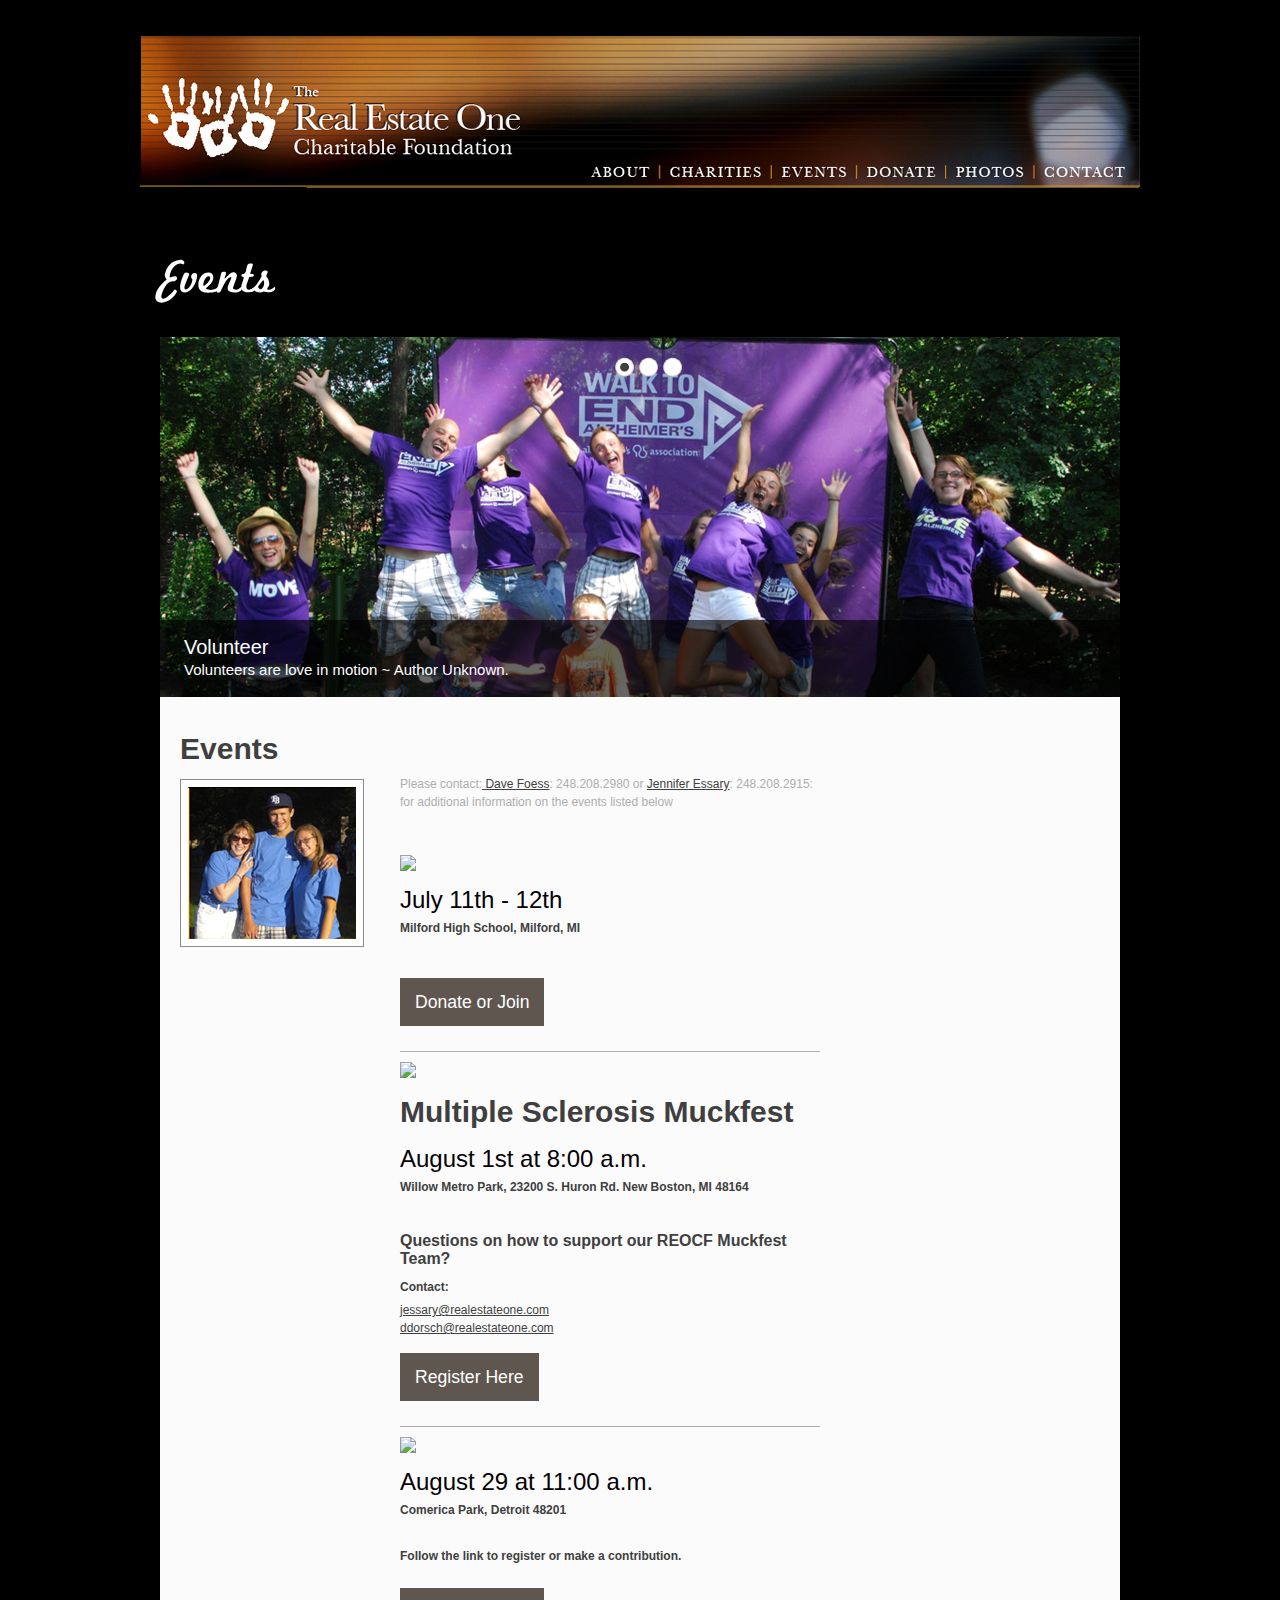
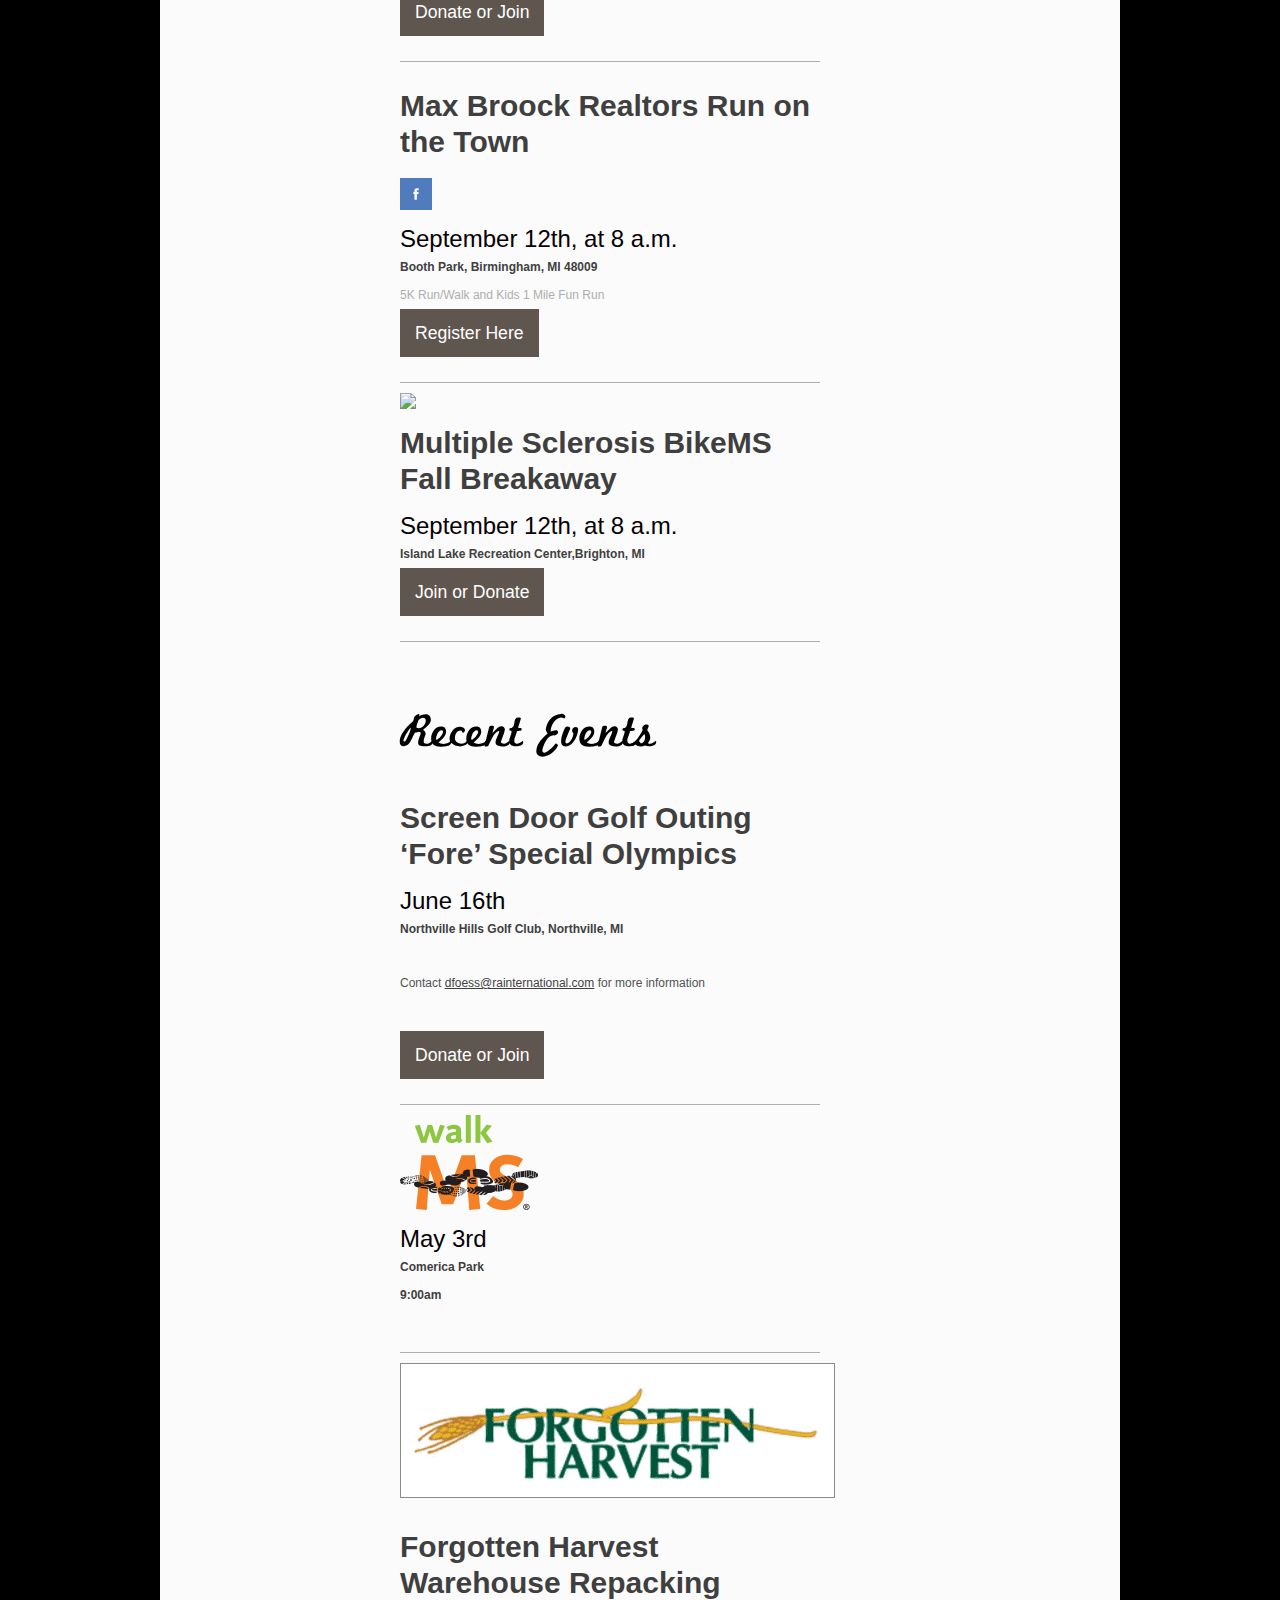
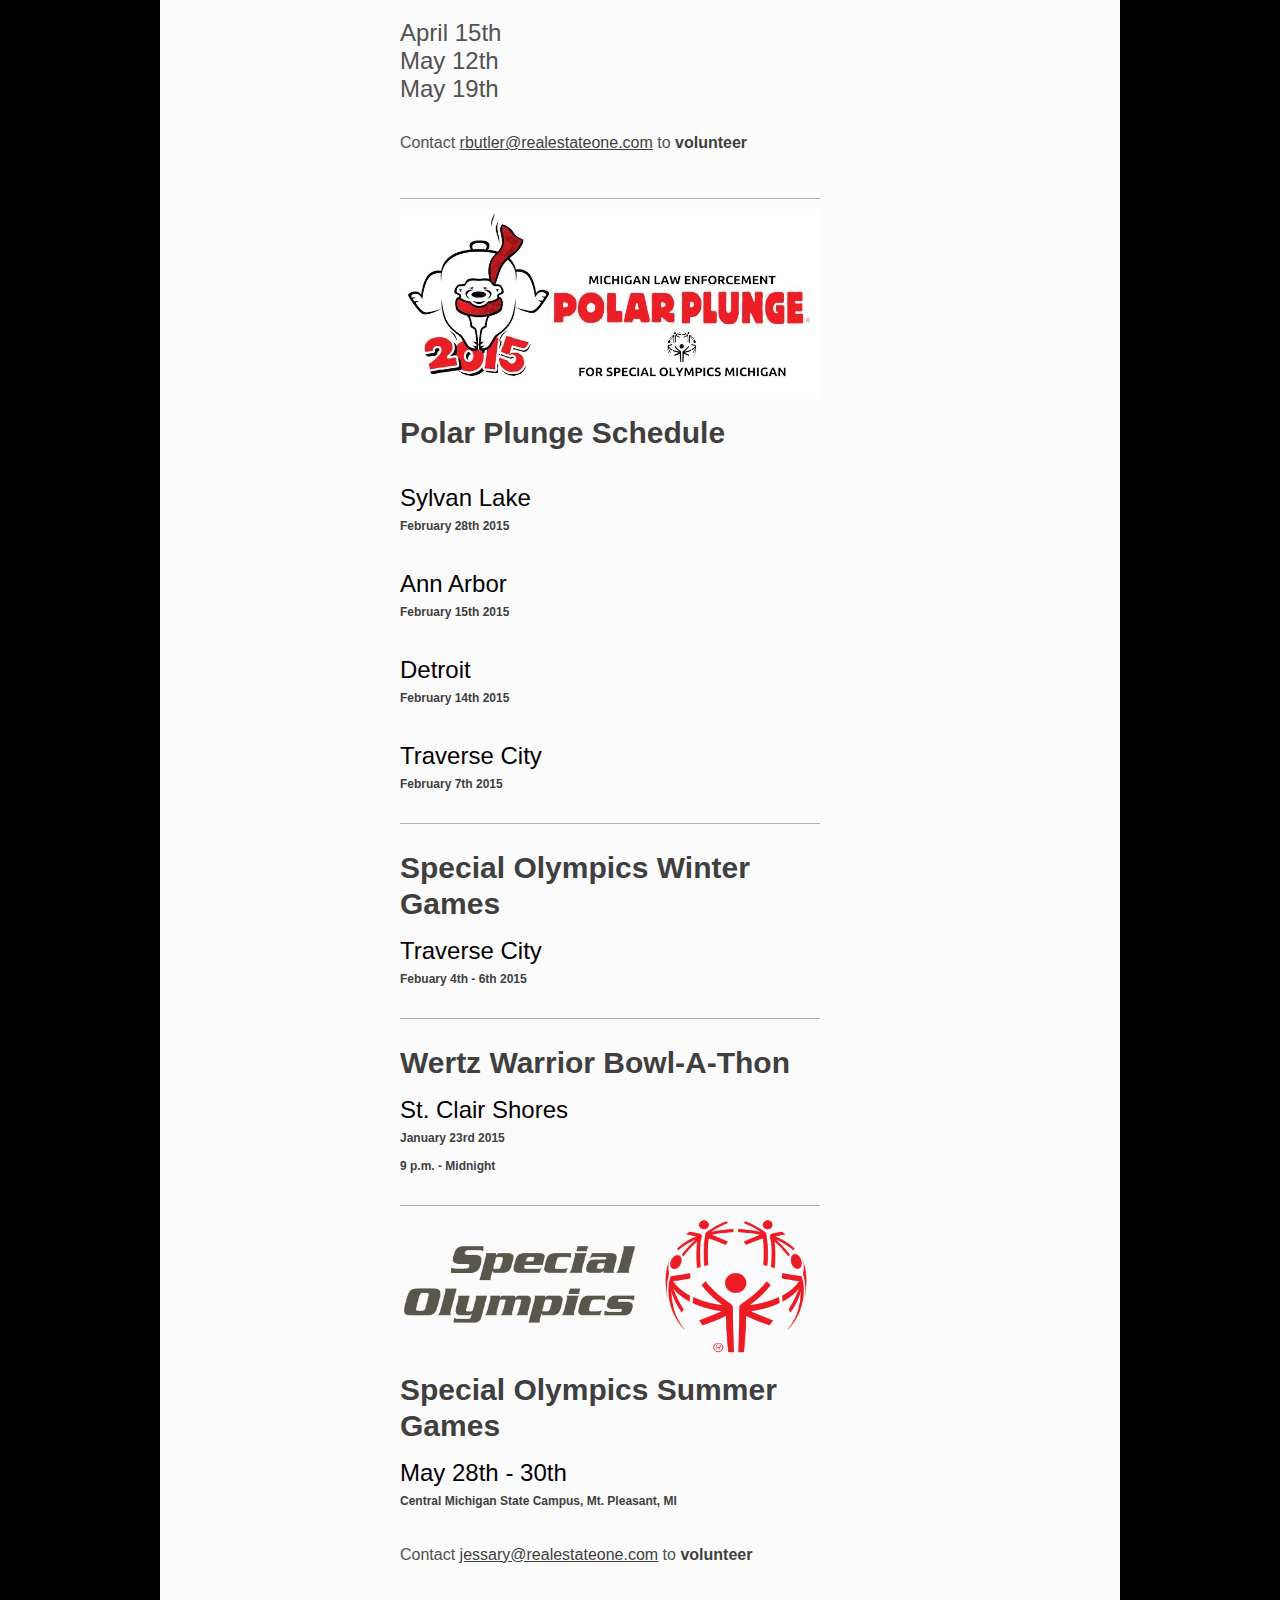
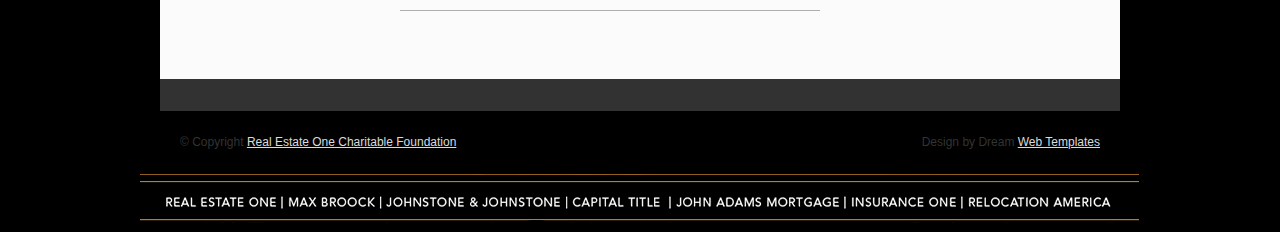
==== commit cf9fd9b1: "Starting to add responseive design" ====
--- a/events.html
+++ b/events.html
@@ -70,7 +70,7 @@
 	        		<h2><span>Events</span></h2>
 	          
 		        	<div class="clr"></div>
-		        	<div class="img"><img src="images/pic_space_row3.jpg" width="168" height="152" alt="Duke/Stuart/Steve" class="fl" /></div>
+		        	<div class="img event-sidebar-image"><img src="images/pic_space_row3.jpg" width="168" height="152" alt="Duke/Stuart/Steve" class="fl" /></div>
 		        	<div class="post_content">
 
 			        <!---PayPal Donate Link -->
@@ -87,7 +87,7 @@
 			   		-->
 
 	        	<article class="event-wrapper">
-	         		<img src="images/Bike-MS-icon.png" alt="bike ms">
+	         		<img class="event-image" src="http://placehold.it/500x200">
 	         		
 	         		<br />
 	         		<div class="event-location-wrapper">
@@ -103,7 +103,7 @@
 	        	</article>
 
 	        	<article class="event-wrapper">
-	         		<img src="images/MuckFestHeader_1.jpg" width="410" height="140" alt="somi">
+	         		<img class="event-image" src="http://placehold.it/500x200">
 	         		<h2> Multiple Sclerosis Muckfest </h2>
 
 	         		<div class="event-location-wrapper">
@@ -127,7 +127,8 @@
 
 
 	        	<article class="event-wrapper">
-	         		<img src="images/alzheimers_banner.jpg" alt="Walk to end Alzheimers" width="410" height="190">
+	        		<img class="event-image" src="http://placehold.it/500x200">
+	         		<!-- <img src="images/alzheimers_banner.jpg" alt="Walk to end Alzheimers" width="410" height="190"> -->
 	         		<!-- <h2>Walk to END Alzheimer’s</h2> -->
 
 	         		<div class="event-location-wrapper">
@@ -171,7 +172,8 @@
 	        	</article>
 
 	        	<article class="event-wrapper">
-	         		<img src="images/Bike-MS-icon.jpg" alt="bike ms">
+	        		<img class="event-image" src="http://placehold.it/500x200">
+	         		<!-- <img src="images/Bike-MS-icon.jpg" alt="bike ms"> -->
 	         		<h2>Multiple Sclerosis BikeMS Fall Breakaway</h2>
 	         		
 
--- a/includes/css/events_reo.css
+++ b/includes/css/events_reo.css
@@ -62,23 +62,33 @@
 		width: 100%;
 	}
 
-	.sidebar-img {
-		display: none;
-	}
-
-	.sidebar {
+	.sidebar-img, .sidebar, .event-sidebar-image {
 		display: none;
 	}
 
 	.event-wrapper {
-		padding: 0px 20px;
+		box-sizing: border-box;
+		padding: 20px;
 	}
 
-	.content .mainbar {
+	.event-wrapper .event-image {
+		width: 100%;
+		height: auto;
+		max-width: 500px;
+		border: 2px solid red;
+		display: block;
+	}
+
+	.event-wrapper h2 {
+		font-size: 1em;
+	}
+
+	.content_resize {
+		max-width: 960px;
 		width: 100%;
 	}
 
-	.content .mainbar .post_content {
+	.content .mainbar .post_content, .content .mainbar {
 		width: 100%;
 	}
 
@@ -88,6 +98,8 @@
 
 }
 
+
+
 /* Small devices (tablets, 768px and up) */
 
 
